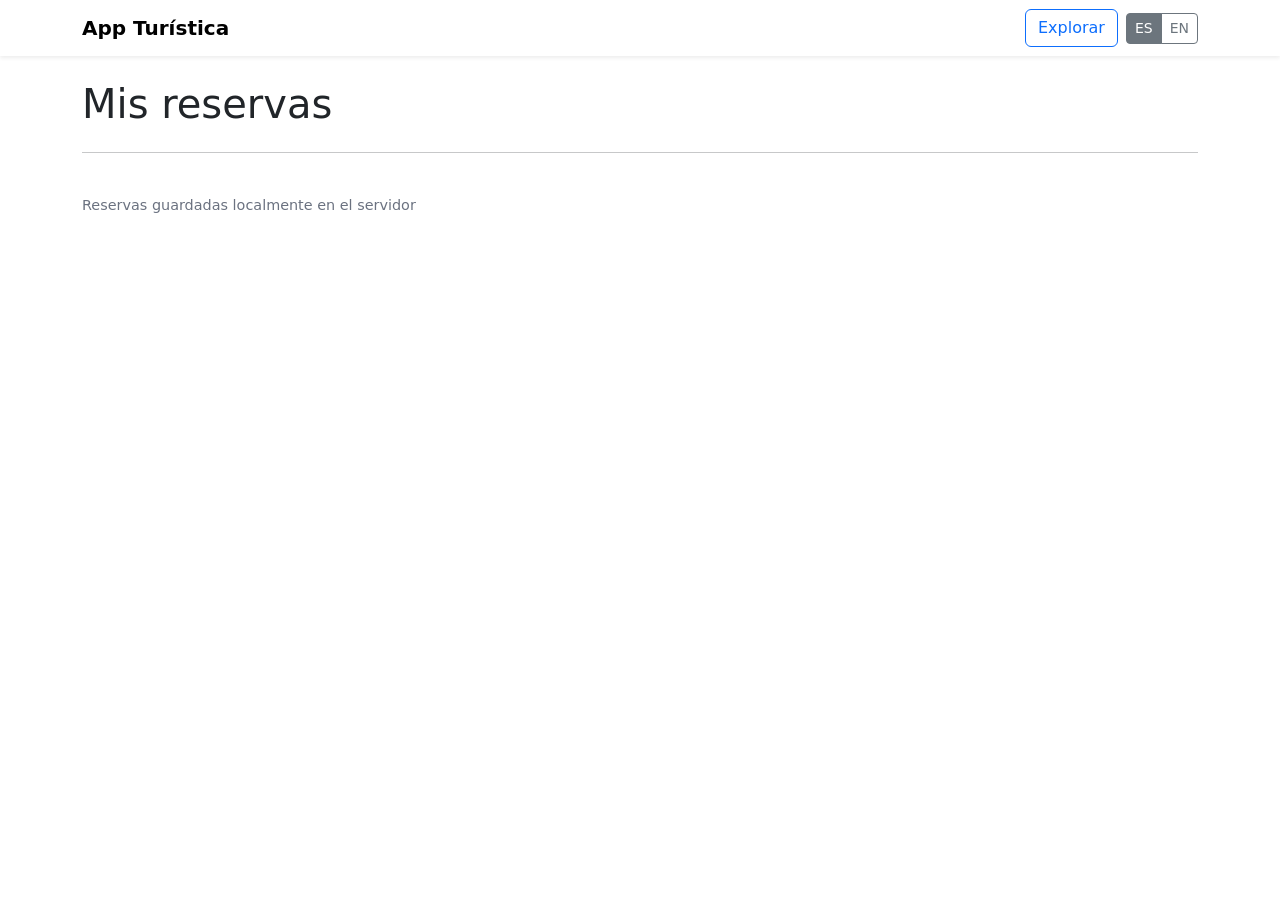
==== static/pages/reservas.html @ 1e4d6e8d "Initial commit - App Turística Colombia - Proyecto CUC" ====
<!doctype html>
<html lang="es">
<head>
  <meta charset="utf-8">
  <title>App Turística - Reservas</title>
  <link href="/static/css/styles.css" rel="stylesheet">
  <link href="https://cdn.jsdelivr.net/npm/bootstrap@5.3.2/dist/css/bootstrap.min.css" rel="stylesheet">
</head>
<body>
  <nav class="navbar navbar-expand-lg navbar-light bg-white shadow-sm">
    <div class="container">
      <a class="navbar-brand fw-bold" href="/">App Turística</a>
      <div class="d-flex align-items-center">
        <a class="btn btn-outline-primary me-2" href="/" id="nav-explorar">Explorar</a>
        <div class="btn-group" role="group" aria-label="Idioma">
          <button class="btn btn-sm btn-outline-secondary" id="lang-es" onclick="setLanguage('es')">ES</button>
          <button class="btn btn-sm btn-outline-secondary" id="lang-en" onclick="setLanguage('en')">EN</button>
        </div>
      </div>
    </div>
  </nav>

  <main class="container my-4">
    <h1 id="reservas-title" class="mb-3">Mis Reservas</h1>
    <div id="reservas-list" class="mt-2"></div>
    <hr class="my-4">
    <div class="site-footer">Reservas guardadas localmente en el servidor</div>
  </main>

  <script src="https://cdn.jsdelivr.net/npm/@popperjs/core@2.11.8/dist/umd/popper.min.js"></script>
  <script src="https://cdn.jsdelivr.net/npm/bootstrap@5.3.2/dist/js/bootstrap.min.js"></script>
  <script src="/static/js/app.js?v=2"></script>
</body>
</html>
---- static/css/styles.css ----
body {
  background-color: #f5f7fb;
  color: #212529;
  font-family: 'Inter', -apple-system, BlinkMacSystemFont, 'Segoe UI', sans-serif;
}

/* Cards con animaciones */
.card-sitio {
  border-radius: 16px;
  transition: all 0.3s cubic-bezier(0.4, 0, 0.2, 1);
  border: 1px solid rgba(0,0,0,0.05);
  overflow: hidden;
}
.card-sitio:hover {
  transform: translateY(-8px);
  box-shadow: 0 20px 40px rgba(0,0,0,0.12) !important;
}

/* Header / Hero */
.hero {
  background: linear-gradient(135deg, #667eea 0%, #764ba2 100%);
  color: white;
  border-radius: 16px;
  padding: 48px 32px;
  box-shadow: 0 10px 30px rgba(102, 126, 234, 0.3);
  position: relative;
  overflow: hidden;
}
.hero::before {
  content: '';
  position: absolute;
  top: -50%;
  right: -50%;
  width: 200%;
  height: 200%;
  background: radial-gradient(circle, rgba(255,255,255,0.1) 0%, transparent 70%);
  animation: float 15s ease-in-out infinite;
}
@keyframes float {
  0%, 100% { transform: translate(0, 0); }
  50% { transform: translate(-30px, 30px); }
}
.hero h1 {
  font-weight: 800;
  margin-bottom: 12px;
  position: relative;
  z-index: 1;
}
.hero p {
  opacity: 0.95;
  position: relative;
  z-index: 1;
}

/* Cards */
.card-sitio .card-body h5 {
  font-weight: 700;
  color: #1e293b;
}
.card-sitio .badge-precio {
  background: linear-gradient(135deg, #10b981 0%, #059669 100%);
  color: #fff;
  padding: 6px 14px;
  border-radius: 20px;
  font-weight: 600;
}

/* Animación del checkmark de éxito */
.success-checkmark {
  width: 80px;
  height: 80px;
  margin: 0 auto;
}
.success-checkmark .check-icon {
  width: 80px;
  height: 80px;
  position: relative;
  border-radius: 50%;
  box-sizing: content-box;
  border: 4px solid #10b981;
}
.success-checkmark .check-icon::before {
  top: 3px;
  left: -2px;
  width: 30px;
  transform-origin: 100% 50%;
  border-radius: 100px 0 0 100px;
}
.success-checkmark .check-icon::after {
  top: 0;
  left: 30px;
  width: 60px;
  transform-origin: 0 50%;
  border-radius: 0 100px 100px 0;
  animation: rotate-circle 4.25s ease-in;
}
.success-checkmark .check-icon::before, .success-checkmark .check-icon::after {
  content: '';
  height: 100px;
  position: absolute;
  background: #fff;
  transform: rotate(-45deg);
}
.success-checkmark .check-icon .icon-line {
  height: 5px;
  background-color: #10b981;
  display: block;
  border-radius: 2px;
  position: absolute;
  z-index: 10;
}
.success-checkmark .check-icon .icon-line.line-tip {
  top: 46px;
  left: 14px;
  width: 25px;
  transform: rotate(45deg);
  animation: icon-line-tip 0.75s;
}
.success-checkmark .check-icon .icon-line.line-long {
  top: 38px;
  right: 8px;
  width: 47px;
  transform: rotate(-45deg);
  animation: icon-line-long 0.75s;
}
.success-checkmark .check-icon .icon-circle {
  top: -4px;
  left: -4px;
  z-index: 10;
  width: 80px;
  height: 80px;
  border-radius: 50%;
  position: absolute;
  box-sizing: content-box;
  border: 4px solid rgba(16, 185, 129, 0.5);
}
.success-checkmark .check-icon .icon-fix {
  top: 8px;
  width: 5px;
  left: 26px;
  z-index: 1;
  height: 85px;
  position: absolute;
  transform: rotate(-45deg);
  background-color: #fff;
}

@keyframes rotate-circle {
  0% { transform: rotate(-45deg); }
  5% { transform: rotate(-45deg); }
  12% { transform: rotate(-405deg); }
  100% { transform: rotate(-405deg); }
}

@keyframes icon-line-tip {
  0% { width: 0; left: 1px; top: 19px; }
  54% { width: 0; left: 1px; top: 19px; }
  70% { width: 50px; left: -8px; top: 37px; }
  84% { width: 17px; left: 21px; top: 48px; }
  100% { width: 25px; left: 14px; top: 45px; }
}

@keyframes icon-line-long {
  0% { width: 0; right: 46px; top: 54px; }
  65% { width: 0; right: 46px; top: 54px; }
  84% { width: 55px; right: 0px; top: 35px; }
  100% { width: 47px; right: 8px; top: 38px; }
}

/* Botones mejorados */
.btn-primary {
  background: linear-gradient(135deg, #667eea 0%, #764ba2 100%);
  border: none;
  font-weight: 600;
  letter-spacing: 0.5px;
  transition: all 0.3s ease;
}
.btn-primary:hover {
  transform: translateY(-2px);
  box-shadow: 0 10px 25px rgba(102, 126, 234, 0.4);
}

.btn-outline-primary:hover {
  background: linear-gradient(135deg, #667eea 0%, #764ba2 100%);
  border-color: #667eea;
}

/* Modal mejorado */
.modal-content {
  border-radius: 20px;
  overflow: hidden;
}

/* Footer small */
.site-footer {
  font-size: 0.9rem;
  color: #6b7280;
  padding-top: 18px;
}

/* Animación fade-in para elementos */
.fade-in {
  animation: fadeIn 0.6s ease-in;
}

@keyframes fadeIn {
  from { opacity: 0; transform: translateY(20px); }
  to { opacity: 1; transform: translateY(0); }
}

/* Responsive */
@media (max-width: 576px){
  .hero { padding: 32px 20px; text-align: center; }
  .success-checkmark { width: 60px; height: 60px; }
  .success-checkmark .check-icon { width: 60px; height: 60px; }
}
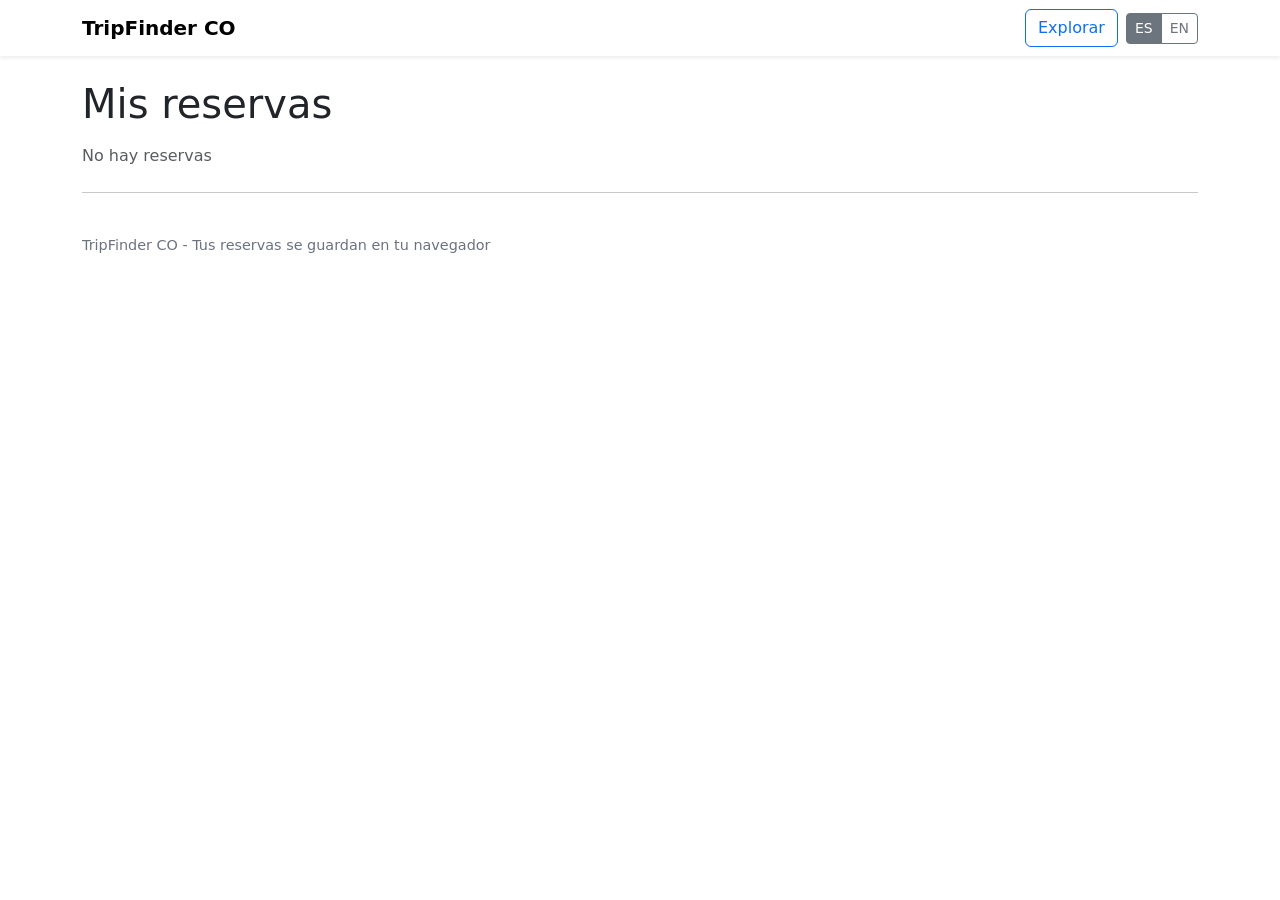
==== commit 834dca2e: "Renombrar app a TripFinder CO y arreglar persistencia de reservas - Cambiar nombre de 'App Turística" ====
--- a/static/pages/reservas.html
+++ b/static/pages/reservas.html
@@ -2,14 +2,14 @@
 <html lang="es">
 <head>
   <meta charset="utf-8">
-  <title>App Turística - Reservas</title>
+  <title>TripFinder CO - Reservas</title>
   <link href="/static/css/styles.css" rel="stylesheet">
   <link href="https://cdn.jsdelivr.net/npm/bootstrap@5.3.2/dist/css/bootstrap.min.css" rel="stylesheet">
 </head>
 <body>
   <nav class="navbar navbar-expand-lg navbar-light bg-white shadow-sm">
     <div class="container">
-      <a class="navbar-brand fw-bold" href="/">App Turística</a>
+      <a class="navbar-brand fw-bold" href="/">TripFinder CO</a>
       <div class="d-flex align-items-center">
         <a class="btn btn-outline-primary me-2" href="/" id="nav-explorar">Explorar</a>
         <div class="btn-group" role="group" aria-label="Idioma">
@@ -24,11 +24,11 @@
     <h1 id="reservas-title" class="mb-3">Mis Reservas</h1>
     <div id="reservas-list" class="mt-2"></div>
     <hr class="my-4">
-    <div class="site-footer">Reservas guardadas localmente en el servidor</div>
+    <div class="site-footer">TripFinder CO - Tus reservas se guardan en tu navegador</div>
   </main>
 
   <script src="https://cdn.jsdelivr.net/npm/@popperjs/core@2.11.8/dist/umd/popper.min.js"></script>
   <script src="https://cdn.jsdelivr.net/npm/bootstrap@5.3.2/dist/js/bootstrap.min.js"></script>
-  <script src="/static/js/app.js?v=2"></script>
+  <script src="/static/js/app.js?v=3"></script>
 </body>
 </html>
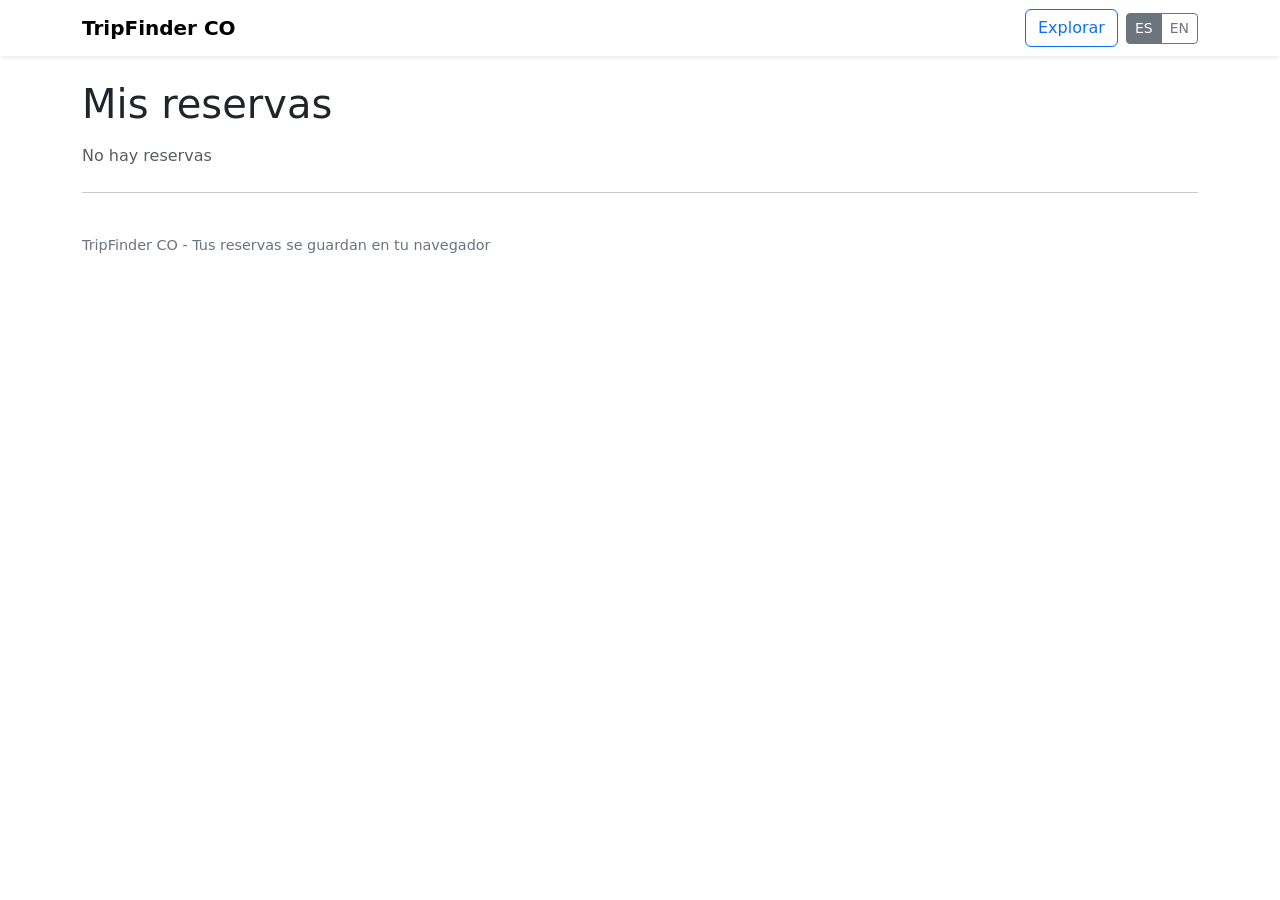
==== commit 2b7bdb75: "Hacer app completamente responsive para móviles - Agregar navbar con menú hamburguesa para móviles -" ====
--- a/static/pages/reservas.html
+++ b/static/pages/reservas.html
@@ -2,19 +2,27 @@
 <html lang="es">
 <head>
   <meta charset="utf-8">
+  <meta name="viewport" content="width=device-width, initial-scale=1.0, maximum-scale=1.0, user-scalable=no">
+  <meta name="theme-color" content="#667eea">
   <title>TripFinder CO - Reservas</title>
-  <link href="/static/css/styles.css" rel="stylesheet">
+  <link href="/static/css/styles.css?v=2" rel="stylesheet">
   <link href="https://cdn.jsdelivr.net/npm/bootstrap@5.3.2/dist/css/bootstrap.min.css" rel="stylesheet">
+  <link rel="stylesheet" href="https://cdn.jsdelivr.net/npm/bootstrap-icons@1.11.1/font/bootstrap-icons.css">
 </head>
 <body>
   <nav class="navbar navbar-expand-lg navbar-light bg-white shadow-sm">
     <div class="container">
       <a class="navbar-brand fw-bold" href="/">TripFinder CO</a>
-      <div class="d-flex align-items-center">
-        <a class="btn btn-outline-primary me-2" href="/" id="nav-explorar">Explorar</a>
-        <div class="btn-group" role="group" aria-label="Idioma">
-          <button class="btn btn-sm btn-outline-secondary" id="lang-es" onclick="setLanguage('es')">ES</button>
-          <button class="btn btn-sm btn-outline-secondary" id="lang-en" onclick="setLanguage('en')">EN</button>
+      <button class="navbar-toggler" type="button" data-bs-toggle="collapse" data-bs-target="#navbarMain" aria-controls="navbarMain" aria-expanded="false" aria-label="Toggle navigation">
+        <span class="navbar-toggler-icon"></span>
+      </button>
+      <div class="collapse navbar-collapse" id="navbarMain">
+        <div class="navbar-nav ms-auto align-items-center gap-2">
+          <a class="btn btn-outline-primary" href="/" id="nav-explorar">Explorar</a>
+          <div class="btn-group" role="group" aria-label="Idioma">
+            <button class="btn btn-sm btn-outline-secondary" id="lang-es" onclick="setLanguage('es')">ES</button>
+            <button class="btn btn-sm btn-outline-secondary" id="lang-en" onclick="setLanguage('en')">EN</button>
+          </div>
         </div>
       </div>
     </div>
@@ -29,6 +37,6 @@
 
   <script src="https://cdn.jsdelivr.net/npm/@popperjs/core@2.11.8/dist/umd/popper.min.js"></script>
   <script src="https://cdn.jsdelivr.net/npm/bootstrap@5.3.2/dist/js/bootstrap.min.js"></script>
-  <script src="/static/js/app.js?v=3"></script>
+  <script src="/static/js/app.js?v=4"></script>
 </body>
 </html>
--- a/static/css/styles.css
+++ b/static/css/styles.css
@@ -208,9 +208,348 @@
   to { opacity: 1; transform: translateY(0); }
 }
 
-/* Responsive */
-@media (max-width: 576px){
-  .hero { padding: 32px 20px; text-align: center; }
-  .success-checkmark { width: 60px; height: 60px; }
-  .success-checkmark .check-icon { width: 60px; height: 60px; }
-}
+/* ========================================
+   RESPONSIVE DESIGN - Mobile First
+   ======================================== */
+
+/* Navbar mobile */
+.navbar {
+  padding: 0.75rem 0;
+}
+
+.navbar-brand {
+  font-size: 1.25rem;
+}
+
+.navbar-toggler {
+  border: none;
+  padding: 0.5rem;
+}
+
+.navbar-toggler:focus {
+  box-shadow: none;
+}
+
+.navbar-toggler-icon {
+  width: 1.5em;
+  height: 1.5em;
+}
+
+/* Mobile menu styling */
+@media (max-width: 991.98px) {
+  .navbar-collapse {
+    background: white;
+    padding: 1rem;
+    margin-top: 0.5rem;
+    border-radius: 12px;
+    box-shadow: 0 10px 40px rgba(0,0,0,0.1);
+  }
+
+  .navbar-nav {
+    gap: 0.5rem;
+  }
+
+  .navbar-nav .nav-link,
+  .navbar-nav .btn {
+    padding: 0.75rem 1rem;
+    text-align: center;
+    border-radius: 8px;
+  }
+
+  .navbar .btn-group {
+    justify-content: center;
+    margin-top: 0.5rem;
+  }
+}
+
+/* Cards responsive */
+.card-sitio {
+  margin-bottom: 1rem;
+}
+
+.card-sitio .card-body {
+  padding: 1.25rem;
+}
+
+.card-sitio h5 {
+  font-size: 1.1rem;
+  line-height: 1.4;
+}
+
+.card-sitio .badge {
+  font-size: 0.75rem;
+}
+
+/* Map responsive */
+#map {
+  height: 300px;
+  min-height: 250px;
+}
+
+/* Tablet and up */
+@media (min-width: 768px) {
+  #map {
+    height: 400px;
+  }
+}
+
+/* Small devices (phones, 576px and down) */
+@media (max-width: 576px) {
+  /* Hero section */
+  .hero {
+    padding: 24px 16px;
+    text-align: center;
+    border-radius: 12px;
+  }
+
+  .hero h1 {
+    font-size: 1.5rem;
+    margin-bottom: 8px;
+  }
+
+  .hero p {
+    font-size: 0.9rem;
+    margin-bottom: 0;
+  }
+
+  .hero .btn {
+    margin-top: 1rem;
+    width: 100%;
+  }
+
+  /* Section titles */
+  h2, .h2 {
+    font-size: 1.35rem;
+  }
+
+  h3, .h3 {
+    font-size: 1.15rem;
+  }
+
+  /* Cards */
+  .card-sitio {
+    border-radius: 12px;
+  }
+
+  .card-sitio .card-body {
+    padding: 1rem;
+  }
+
+  .card-sitio h5 {
+    font-size: 1rem;
+  }
+
+  .card-sitio p {
+    font-size: 0.85rem;
+  }
+
+  .card-sitio .badge {
+    font-size: 0.7rem;
+    padding: 4px 8px;
+  }
+
+  .card-sitio .badge-precio {
+    padding: 5px 10px;
+    font-size: 0.8rem;
+  }
+
+  .card-sitio .btn-sm {
+    padding: 0.4rem 0.75rem;
+    font-size: 0.8rem;
+  }
+
+  /* Disable hover effects on touch devices */
+  .card-sitio:hover {
+    transform: none;
+  }
+
+  /* Map */
+  #map {
+    height: 250px;
+    border-radius: 8px;
+  }
+
+  /* Modals */
+  .modal-dialog {
+    margin: 0.5rem;
+  }
+
+  .modal-content {
+    border-radius: 16px;
+  }
+
+  .modal-body {
+    padding: 1.25rem;
+  }
+
+  .modal-header,
+  .modal-footer {
+    padding: 1rem 1.25rem;
+  }
+
+  /* Welcome modal */
+  #welcomeModal .modal-body {
+    padding: 1rem;
+  }
+
+  #welcomeModal .lead {
+    font-size: 1rem;
+  }
+
+  #welcomeModal .form-label {
+    font-size: 0.9rem;
+  }
+
+  #welcomeModal .btn-group {
+    flex-wrap: wrap;
+    gap: 0.25rem;
+  }
+
+  #welcomeModal .btn-group .btn {
+    flex: 1 1 auto;
+    min-width: 80px;
+    font-size: 0.85rem;
+    padding: 0.5rem;
+  }
+
+  /* Success checkmark */
+  .success-checkmark {
+    width: 60px;
+    height: 60px;
+  }
+
+  .success-checkmark .check-icon {
+    width: 60px;
+    height: 60px;
+  }
+
+  /* Confirmation modal */
+  #confirmationModal .modal-body {
+    padding: 2rem 1.5rem;
+  }
+
+  #confirmationModal h3 {
+    font-size: 1.25rem;
+  }
+
+  #confirmationModal .lead {
+    font-size: 0.95rem;
+  }
+
+  /* Form controls */
+  .form-control,
+  .form-select {
+    font-size: 16px; /* Prevents zoom on iOS */
+    padding: 0.6rem 0.75rem;
+  }
+
+  /* Buttons */
+  .btn {
+    padding: 0.6rem 1rem;
+  }
+
+  .btn-lg {
+    padding: 0.75rem 1.25rem;
+    font-size: 1rem;
+  }
+
+  /* Reservas page */
+  #reservas-list .card {
+    border-radius: 12px;
+  }
+
+  #reservas-list .card-body {
+    padding: 1rem;
+    flex-direction: column;
+    align-items: flex-start !important;
+    gap: 0.75rem;
+  }
+
+  #reservas-list .card-body > div:last-child {
+    width: 100%;
+  }
+
+  #reservas-list .btn {
+    width: 100%;
+  }
+
+  /* Footer */
+  .site-footer {
+    font-size: 0.8rem;
+    text-align: center;
+  }
+
+  /* Container padding */
+  .container {
+    padding-left: 1rem;
+    padding-right: 1rem;
+  }
+
+  /* Section spacing */
+  section {
+    margin-bottom: 1.5rem;
+  }
+
+  hr {
+    margin: 1.5rem 0;
+  }
+}
+
+/* Extra small devices (very small phones) */
+@media (max-width: 375px) {
+  .hero h1 {
+    font-size: 1.3rem;
+  }
+
+  .card-sitio h5 {
+    font-size: 0.95rem;
+  }
+
+  #welcomeModal .btn-group .btn {
+    font-size: 0.75rem;
+    padding: 0.4rem;
+  }
+}
+
+/* Touch device optimizations */
+@media (hover: none) and (pointer: coarse) {
+  .card-sitio:hover {
+    transform: none;
+    box-shadow: 0 4px 6px rgba(0,0,0,0.1) !important;
+  }
+
+  .btn:hover {
+    transform: none;
+  }
+
+  /* Larger touch targets */
+  .btn {
+    min-height: 44px;
+  }
+
+  .form-control,
+  .form-select {
+    min-height: 44px;
+  }
+}
+
+/* Landscape mode on mobile */
+@media (max-height: 500px) and (orientation: landscape) {
+  .hero {
+    padding: 16px;
+  }
+
+  .modal-body {
+    max-height: 60vh;
+    overflow-y: auto;
+  }
+}
+
+/* Print styles */
+@media print {
+  .navbar,
+  .btn,
+  #map {
+    display: none !important;
+  }
+}
